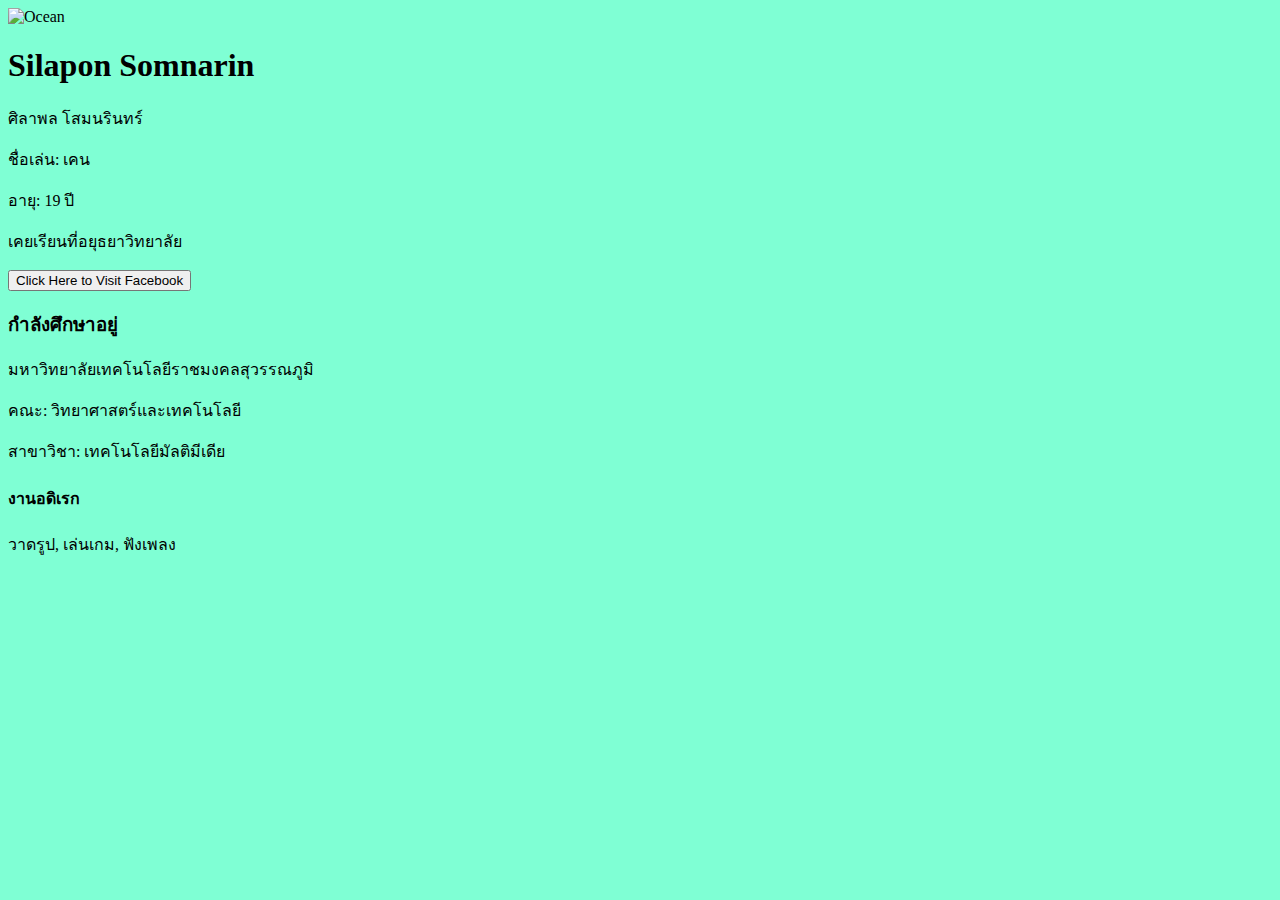
==== Index.html @ 8ff9238e "Add files via upload" ====
<!DOCTYPE html>
<html lang="lndwx.html">
<head>
    <meta charset="UTF-8">
    <meta name="viewport" content="width=device-width, initial-scale=1.0">
    <title>Silapon Somnarin</title>
</head>
<body style="background-color: aquamarine;">
          
    <img src="D:\ศิลาพล\1\Silapon.jpg.jpg" alt="Ocean" width="500" height="500">

    <h1>Silapon Somnarin</h1>
    <p>ศิลาพล โสมนรินทร์</p>
    <p>ชื่อเล่น: เคน<p>
    <p>อายุ: 19 ปี<p>
    <p>เคยเรียนที่อยุธยาวิทยาลัย<p>

    <p>
        <a href="https://www.facebook.com/share/12CoXLa5eF9/?mibextid=LQQJ4d" target="_blank">
            <button>Click Here to Visit Facebook</button>
        </a>
    </p>

    <h3>กำลังศึกษาอยู่</h3>
    <p>มหาวิทยาลัยเทคโนโลยีราชมงคลสุวรรณภูมิ<p>
    <p>คณะ: วิทยาศาสตร์และเทคโนโลยี</p>
    <p>สาขาวิชา: เทคโนโลยีมัลติมีเดีย</p>

    

    <h4>งานอดิเรก</h4>
    <p>วาดรูป, เล่นเกม, ฟังเพลง</p>

</body>
</html>
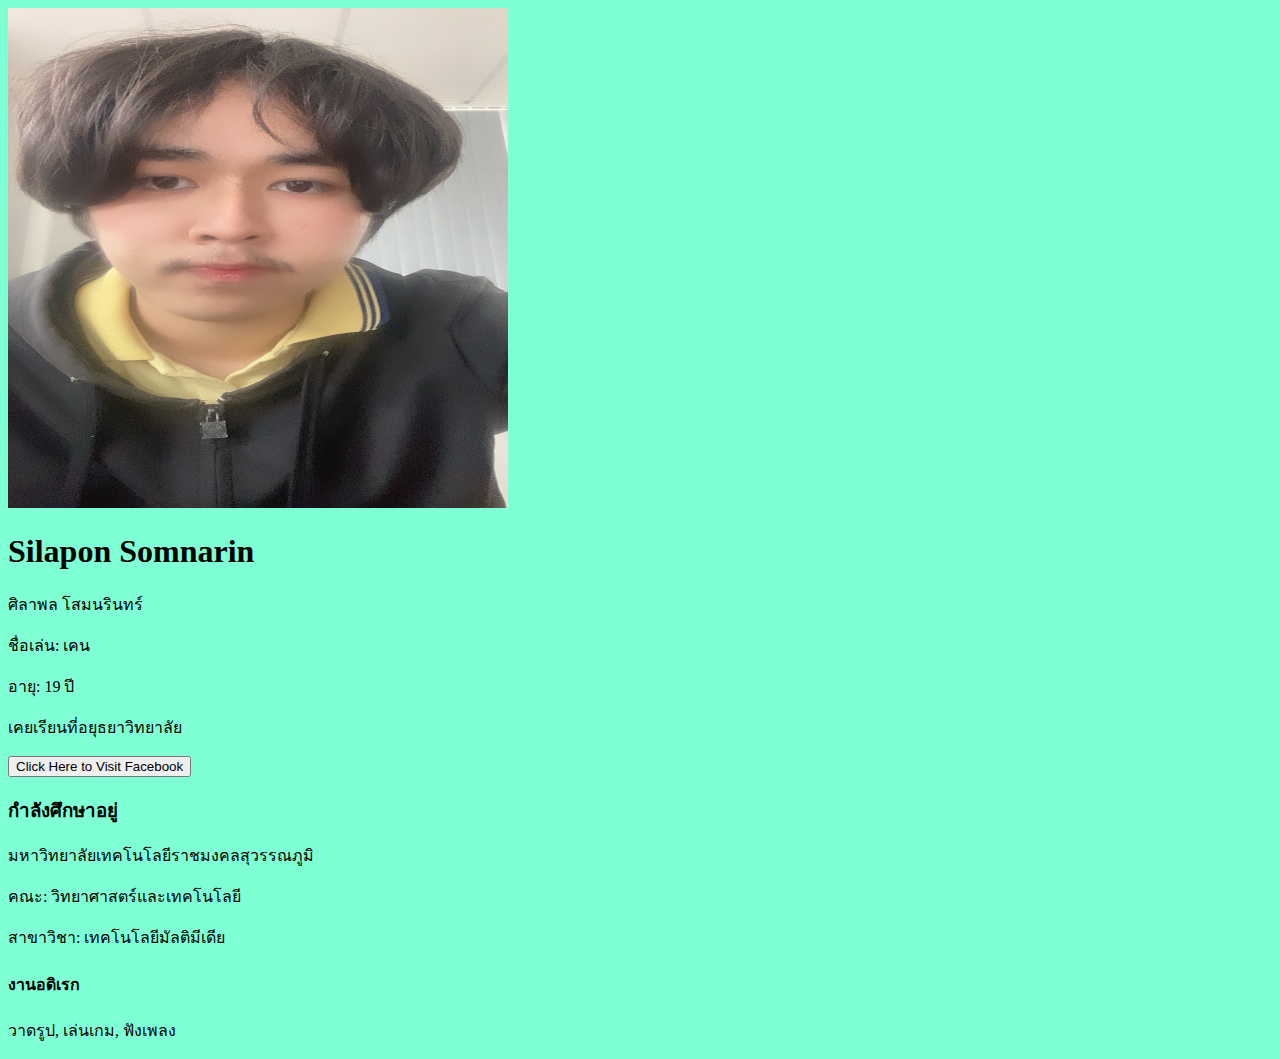
==== commit df35475c: "Update Index.html" ====
--- a/Index.html
+++ b/Index.html
@@ -7,7 +7,7 @@
 </head>
 <body style="background-color: aquamarine;">
           
-    <img src="D:\ศิลาพล\1\Silapon.jpg.jpg" alt="Ocean" width="500" height="500">
+    <img src="Silapon.jpg.jpg" alt="Ocean" width="500" height="500">
 
     <h1>Silapon Somnarin</h1>
     <p>ศิลาพล โสมนรินทร์</p>
@@ -32,4 +32,4 @@
     <p>วาดรูป, เล่นเกม, ฟังเพลง</p>
 
 </body>
-</html>+</html>
